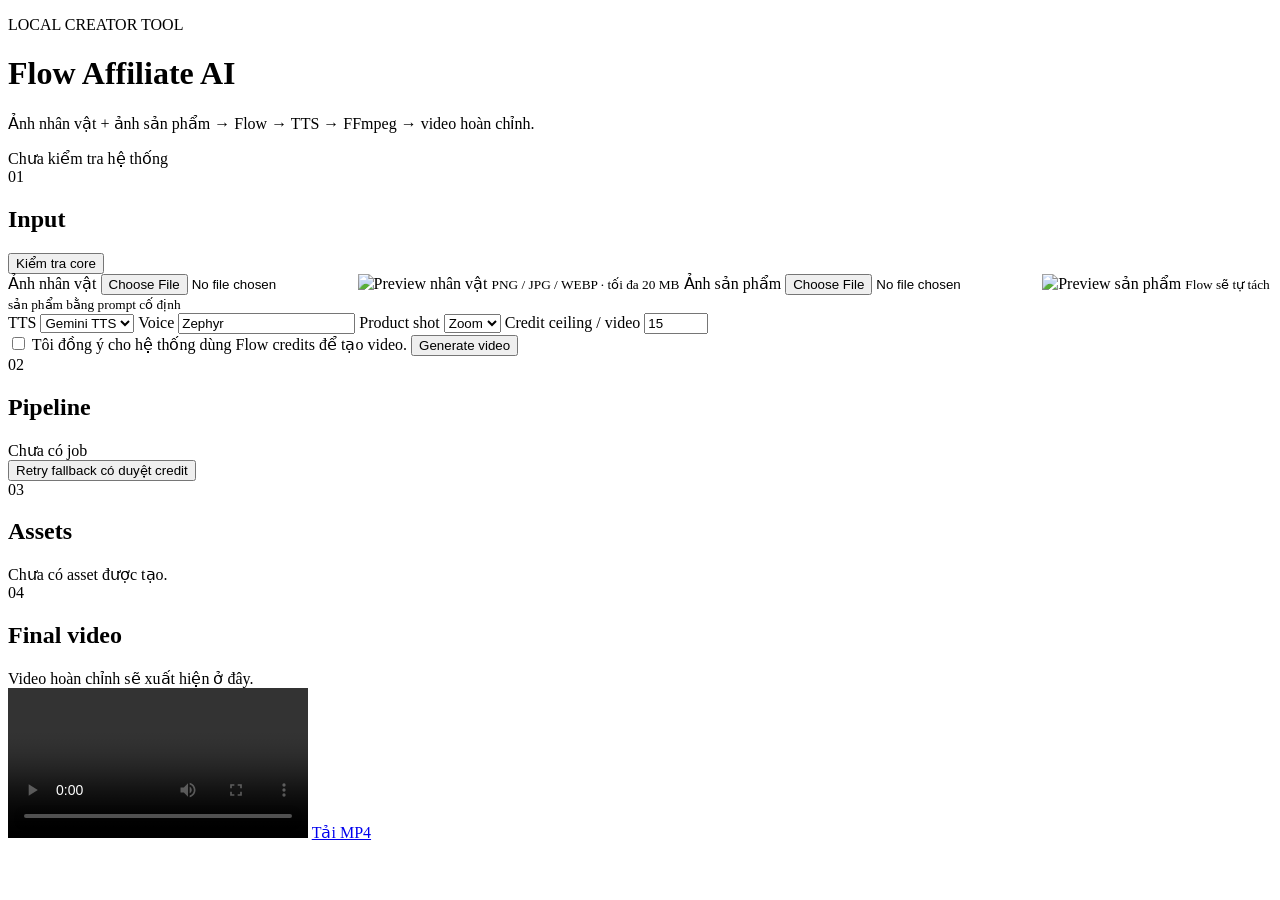
==== src/flow_affiliate_ai/web/static/index.html @ ac3d829d "Add local dashboard UI" ====
<!doctype html>
<html lang="vi">
<head>
  <meta charset="utf-8">
  <meta name="viewport" content="width=device-width, initial-scale=1">
  <title>Flow Affiliate AI</title>
  <link rel="stylesheet" href="/static/styles.css">
</head>
<body>
  <main class="shell">
    <header class="hero">
      <div>
        <p class="eyebrow">LOCAL CREATOR TOOL</p>
        <h1>Flow Affiliate AI</h1>
        <p class="subtitle">Ảnh nhân vật + ảnh sản phẩm → Flow → TTS → FFmpeg → video hoàn chỉnh.</p>
      </div>
      <div id="healthBadge" class="health neutral">Chưa kiểm tra hệ thống</div>
    </header>

    <section class="panel input-panel">
      <div class="section-head">
        <div>
          <span class="step-no">01</span>
          <h2>Input</h2>
        </div>
        <button id="healthButton" class="secondary" type="button">Kiểm tra core</button>
      </div>

      <form id="jobForm">
        <div class="upload-grid">
          <label class="upload-card">
            <span>Ảnh nhân vật</span>
            <input id="character" name="character" type="file" accept="image/png,image/jpeg,image/webp" required>
            <img id="characterPreview" alt="Preview nhân vật">
            <small>PNG / JPG / WEBP · tối đa 20 MB</small>
          </label>

          <label class="upload-card">
            <span>Ảnh sản phẩm</span>
            <input id="product" name="product" type="file" accept="image/png,image/jpeg,image/webp" required>
            <img id="productPreview" alt="Preview sản phẩm">
            <small>Flow sẽ tự tách sản phẩm bằng prompt cố định</small>
          </label>
        </div>

        <div class="controls">
          <label>
            <span>TTS</span>
            <select name="tts_provider" id="ttsProvider">
              <option value="gemini">Gemini TTS</option>
              <option value="edge">Edge TTS</option>
            </select>
          </label>
          <label>
            <span>Voice</span>
            <input name="voice" value="Zephyr">
          </label>
          <label>
            <span>Product shot</span>
            <select name="product_video_style">
              <option value="zoom">Zoom</option>
              <option value="pan">Pan</option>
            </select>
          </label>
          <label>
            <span>Credit ceiling / video</span>
            <input name="max_credit_per_video" type="number" min="0" max="1000" value="15">
          </label>
        </div>

        <label class="credit-check">
          <input id="approveCredits" name="approve_video_credits" type="checkbox" value="true" required>
          <span>Tôi đồng ý cho hệ thống dùng Flow credits để tạo video.</span>
        </label>

        <button id="generateButton" class="primary" type="submit">Generate video</button>
      </form>
    </section>

    <section class="panel">
      <div class="section-head">
        <div>
          <span class="step-no">02</span>
          <h2>Pipeline</h2>
        </div>
        <span id="jobLabel" class="job-label">Chưa có job</span>
      </div>

      <div id="progressGrid" class="progress-grid"></div>
      <div id="errorBox" class="error-box hidden"></div>
      <button id="retryButton" class="warning hidden" type="button">Retry fallback có duyệt credit</button>
    </section>

    <section class="panel">
      <div class="section-head">
        <div>
          <span class="step-no">03</span>
          <h2>Assets</h2>
        </div>
      </div>
      <div id="assetGrid" class="asset-grid empty-state">Chưa có asset được tạo.</div>
    </section>

    <section class="panel final-panel">
      <div class="section-head">
        <div>
          <span class="step-no">04</span>
          <h2>Final video</h2>
        </div>
      </div>
      <div id="finalEmpty" class="empty-state">Video hoàn chỉnh sẽ xuất hiện ở đây.</div>
      <div id="finalWrap" class="final-wrap hidden">
        <video id="finalVideo" controls playsinline></video>
        <a id="downloadFinal" class="primary link-button" href="#">Tải MP4</a>
      </div>
    </section>
  </main>
  <script src="/static/app.js"></script>
</body>
</html>
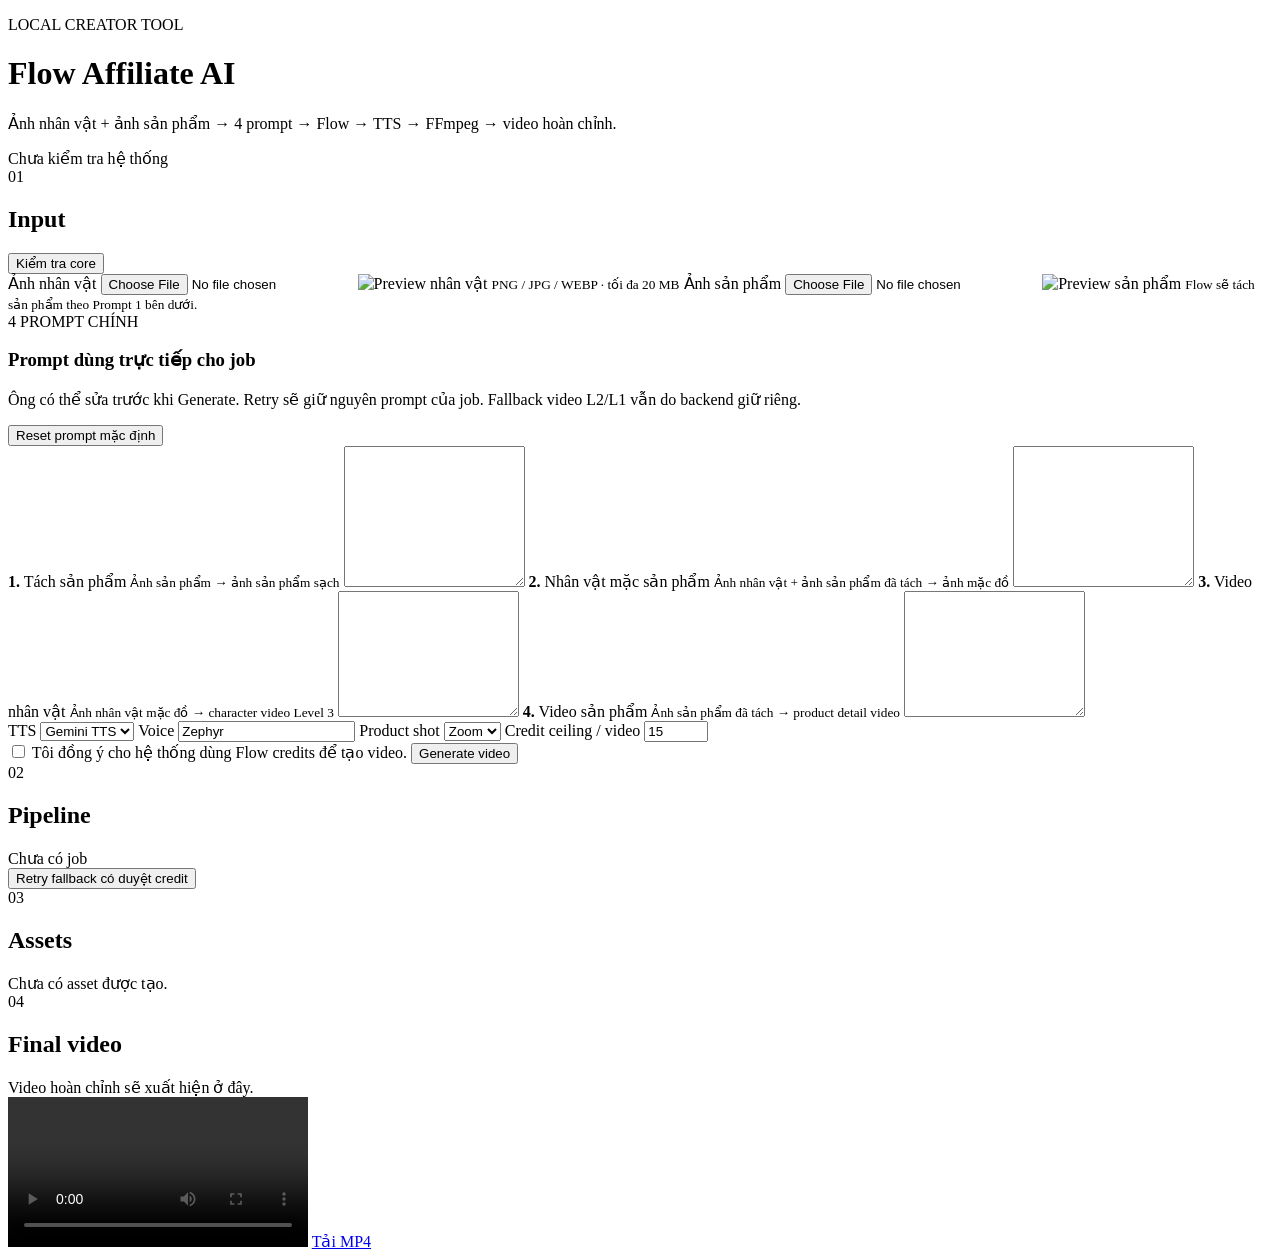
==== commit aef9adda: "Add four editable prompt fields to dashboard" ====
--- a/src/flow_affiliate_ai/web/static/index.html
+++ b/src/flow_affiliate_ai/web/static/index.html
@@ -12,7 +12,7 @@
       <div>
         <p class="eyebrow">LOCAL CREATOR TOOL</p>
         <h1>Flow Affiliate AI</h1>
-        <p class="subtitle">Ảnh nhân vật + ảnh sản phẩm → Flow → TTS → FFmpeg → video hoàn chỉnh.</p>
+        <p class="subtitle">Ảnh nhân vật + ảnh sản phẩm → 4 prompt → Flow → TTS → FFmpeg → video hoàn chỉnh.</p>
       </div>
       <div id="healthBadge" class="health neutral">Chưa kiểm tra hệ thống</div>
     </header>
@@ -39,8 +39,45 @@
             <span>Ảnh sản phẩm</span>
             <input id="product" name="product" type="file" accept="image/png,image/jpeg,image/webp" required>
             <img id="productPreview" alt="Preview sản phẩm">
-            <small>Flow sẽ tự tách sản phẩm bằng prompt cố định</small>
+            <small>Flow sẽ tách sản phẩm theo Prompt 1 bên dưới.</small>
           </label>
+        </div>
+
+        <div class="prompt-section">
+          <div class="prompt-section-head">
+            <div>
+              <span class="prompt-kicker">4 PROMPT CHÍNH</span>
+              <h3>Prompt dùng trực tiếp cho job</h3>
+              <p>Ông có thể sửa trước khi Generate. Retry sẽ giữ nguyên prompt của job. Fallback video L2/L1 vẫn do backend giữ riêng.</p>
+            </div>
+            <button id="resetPromptsButton" class="secondary" type="button">Reset prompt mặc định</button>
+          </div>
+
+          <div class="prompt-grid">
+            <label class="prompt-card">
+              <span><b>1.</b> Tách sản phẩm</span>
+              <small>Ảnh sản phẩm → ảnh sản phẩm sạch</small>
+              <textarea id="extractProductPrompt" name="extract_product_prompt" rows="9" maxlength="8000" required></textarea>
+            </label>
+
+            <label class="prompt-card">
+              <span><b>2.</b> Nhân vật mặc sản phẩm</span>
+              <small>Ảnh nhân vật + ảnh sản phẩm đã tách → ảnh mặc đồ</small>
+              <textarea id="wearProductPrompt" name="wear_product_prompt" rows="9" maxlength="8000" required></textarea>
+            </label>
+
+            <label class="prompt-card">
+              <span><b>3.</b> Video nhân vật</span>
+              <small>Ảnh nhân vật mặc đồ → character video Level 3</small>
+              <textarea id="characterVideoPrompt" name="character_video_prompt" rows="8" maxlength="8000" required></textarea>
+            </label>
+
+            <label class="prompt-card">
+              <span><b>4.</b> Video sản phẩm</span>
+              <small>Ảnh sản phẩm đã tách → product detail video</small>
+              <textarea id="productVideoPrompt" name="product_video_prompt" rows="8" maxlength="8000" required></textarea>
+            </label>
+          </div>
         </div>
 
         <div class="controls">
@@ -57,7 +94,7 @@
           </label>
           <label>
             <span>Product shot</span>
-            <select name="product_video_style">
+            <select name="product_video_style" id="productVideoStyle">
               <option value="zoom">Zoom</option>
               <option value="pan">Pan</option>
             </select>
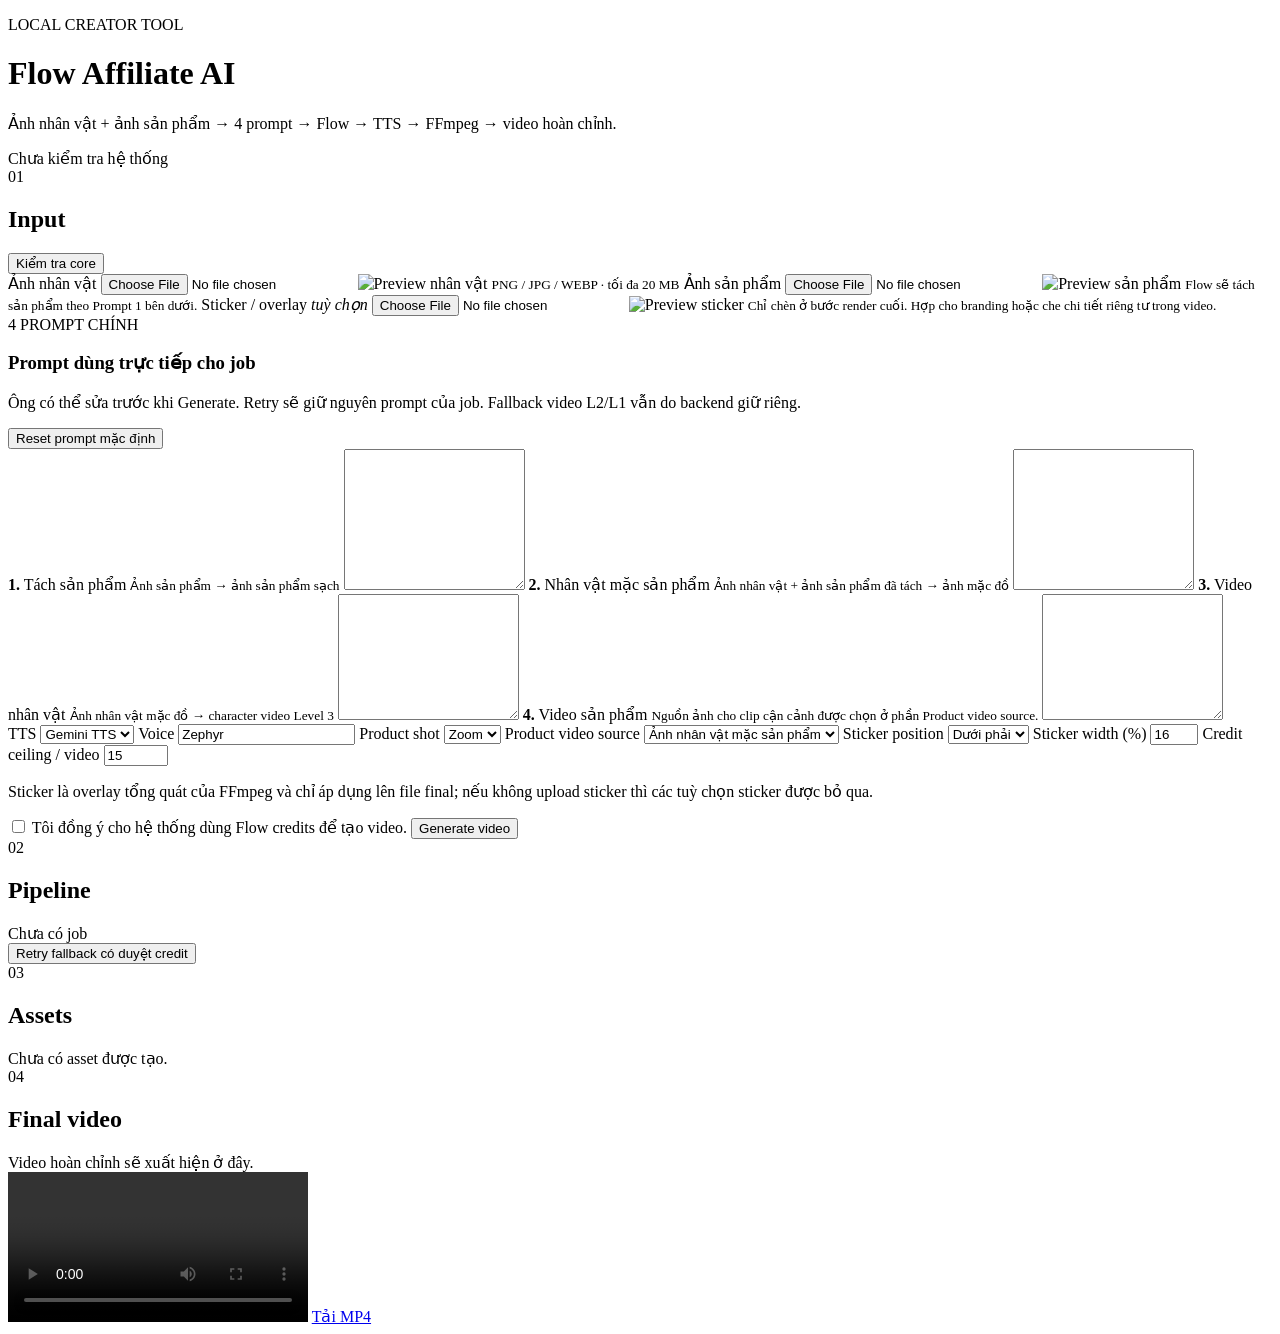
==== commit 1baf29e6: "Add product source and sticker controls to dashboard" ====
--- a/src/flow_affiliate_ai/web/static/index.html
+++ b/src/flow_affiliate_ai/web/static/index.html
@@ -41,6 +41,13 @@
             <img id="productPreview" alt="Preview sản phẩm">
             <small>Flow sẽ tách sản phẩm theo Prompt 1 bên dưới.</small>
           </label>
+
+          <label class="upload-card optional-card">
+            <span>Sticker / overlay <em>tuỳ chọn</em></span>
+            <input id="sticker" name="sticker" type="file" accept="image/png,image/jpeg,image/webp">
+            <img id="stickerPreview" alt="Preview sticker">
+            <small>Chỉ chèn ở bước render cuối. Hợp cho branding hoặc che chi tiết riêng tư trong video.</small>
+          </label>
         </div>
 
         <div class="prompt-section">
@@ -74,7 +81,7 @@
 
             <label class="prompt-card">
               <span><b>4.</b> Video sản phẩm</span>
-              <small>Ảnh sản phẩm đã tách → product detail video</small>
+              <small>Nguồn ảnh cho clip cận cảnh được chọn ở phần Product video source.</small>
               <textarea id="productVideoPrompt" name="product_video_prompt" rows="8" maxlength="8000" required></textarea>
             </label>
           </div>
@@ -100,10 +107,33 @@
             </select>
           </label>
           <label>
+            <span>Product video source</span>
+            <select name="product_video_source" id="productVideoSource">
+              <option value="worn">Ảnh nhân vật mặc sản phẩm</option>
+              <option value="isolated">Ảnh sản phẩm đã tách</option>
+            </select>
+          </label>
+          <label>
+            <span>Sticker position</span>
+            <select name="overlay_position" id="overlayPosition">
+              <option value="bottom-right">Dưới phải</option>
+              <option value="bottom-left">Dưới trái</option>
+              <option value="top-right">Trên phải</option>
+              <option value="top-left">Trên trái</option>
+              <option value="center">Giữa</option>
+            </select>
+          </label>
+          <label>
+            <span>Sticker width (%)</span>
+            <input name="overlay_width_pct" id="overlayWidthPct" type="number" min="1" max="50" step="1" value="16">
+          </label>
+          <label>
             <span>Credit ceiling / video</span>
             <input name="max_credit_per_video" type="number" min="0" max="1000" value="15">
           </label>
         </div>
+
+        <p class="render-note">Sticker là overlay tổng quát của FFmpeg và chỉ áp dụng lên file final; nếu không upload sticker thì các tuỳ chọn sticker được bỏ qua.</p>
 
         <label class="credit-check">
           <input id="approveCredits" name="approve_video_credits" type="checkbox" value="true" required>
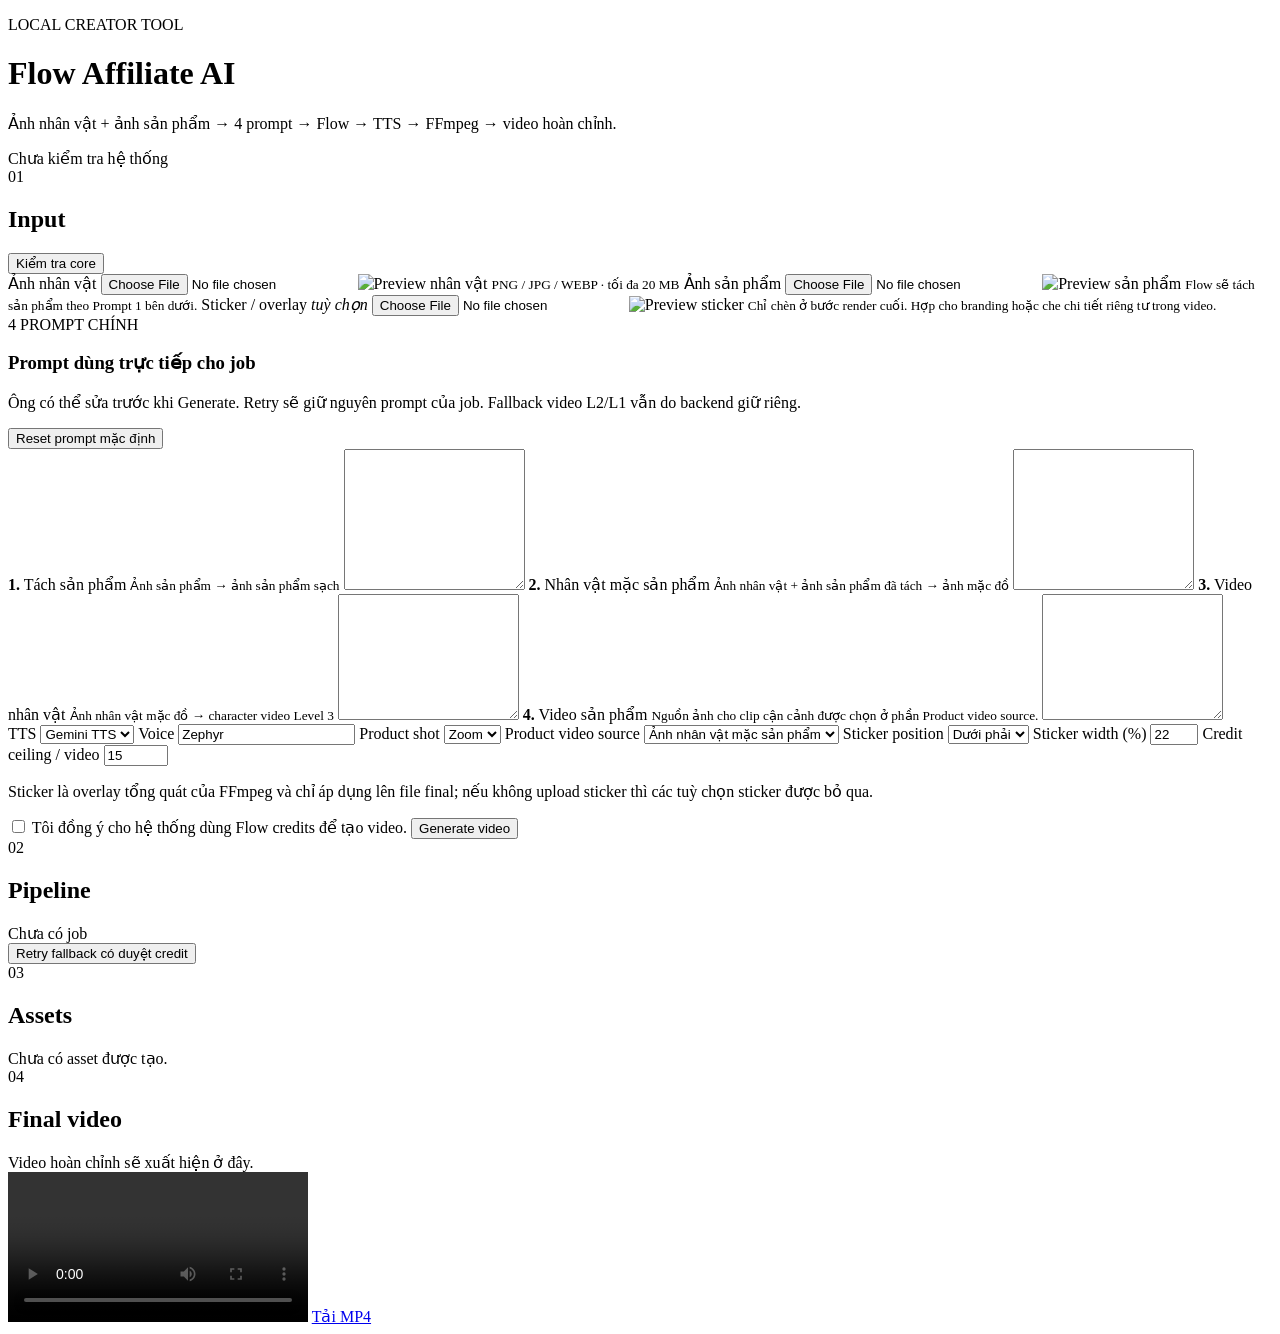
==== commit e2787128: "fix: remove black side borders, expand voice script, and align sticker overlay - Replace scale decre" ====
--- a/src/flow_affiliate_ai/web/static/index.html
+++ b/src/flow_affiliate_ai/web/static/index.html
@@ -125,7 +125,7 @@
           </label>
           <label>
             <span>Sticker width (%)</span>
-            <input name="overlay_width_pct" id="overlayWidthPct" type="number" min="1" max="50" step="1" value="16">
+            <input name="overlay_width_pct" id="overlayWidthPct" type="number" min="1" max="50" step="1" value="22">
           </label>
           <label>
             <span>Credit ceiling / video</span>
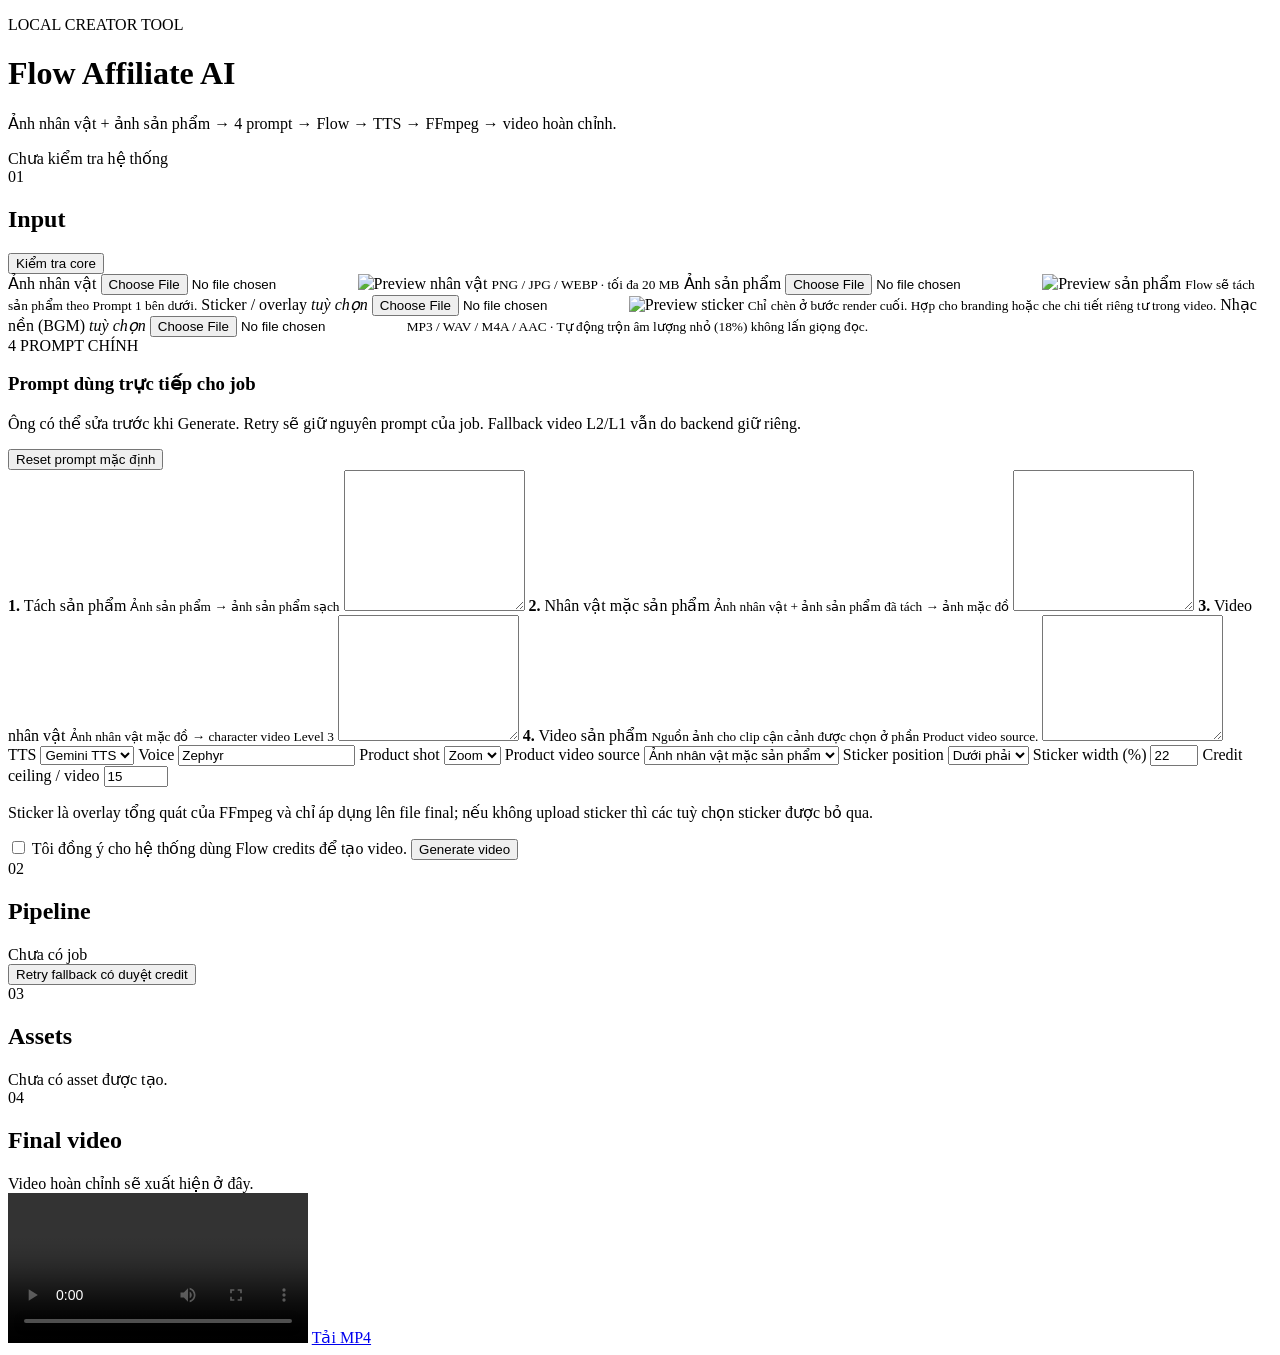
==== commit 58bc2aa4: "feat: add optional background music (BGM) upload support in web UI with low volume mixing (18%)" ====
--- a/src/flow_affiliate_ai/web/static/index.html
+++ b/src/flow_affiliate_ai/web/static/index.html
@@ -47,6 +47,12 @@
             <input id="sticker" name="sticker" type="file" accept="image/png,image/jpeg,image/webp">
             <img id="stickerPreview" alt="Preview sticker">
             <small>Chỉ chèn ở bước render cuối. Hợp cho branding hoặc che chi tiết riêng tư trong video.</small>
+          </label>
+
+          <label class="upload-card optional-card">
+            <span>Nhạc nền (BGM) <em>tuỳ chọn</em></span>
+            <input id="music" name="music" type="file" accept="audio/mp3,audio/mpeg,audio/wav,audio/m4a,audio/aac,audio/ogg">
+            <small id="musicLabel">MP3 / WAV / M4A / AAC · Tự động trộn âm lượng nhỏ (18%) không lấn giọng đọc.</small>
           </label>
         </div>
 
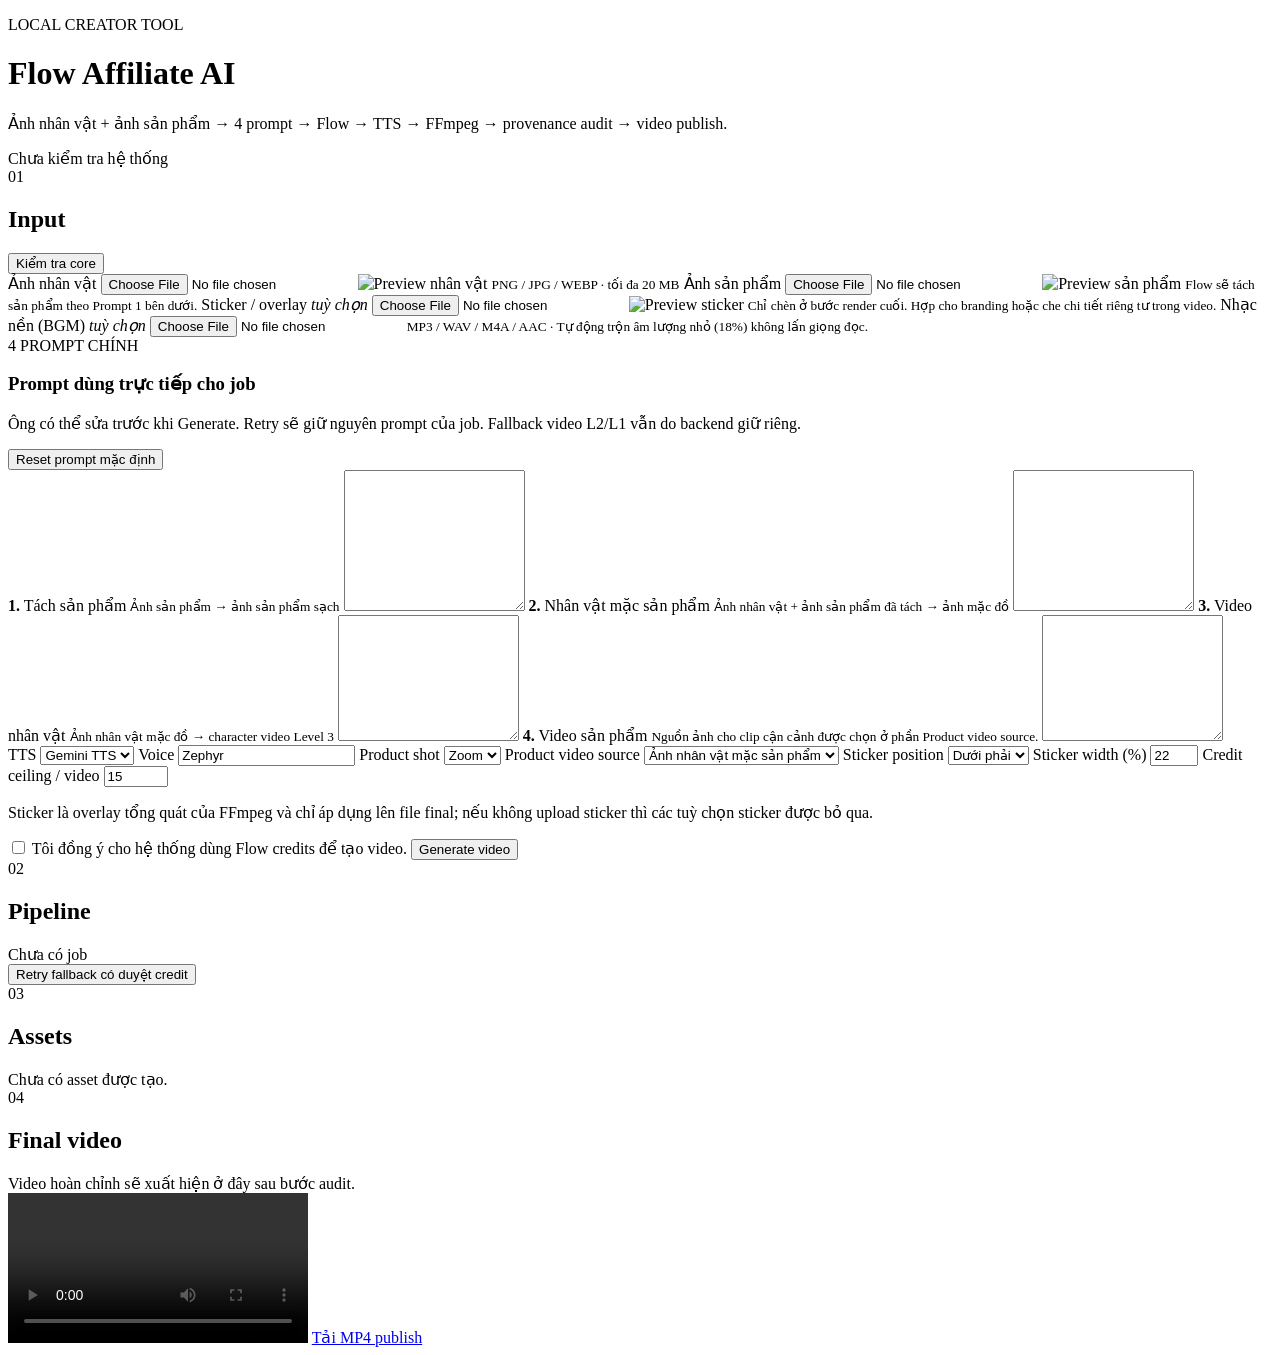
==== commit c285d42a: "Show provenance audit status in final dashboard panel" ====
--- a/src/flow_affiliate_ai/web/static/index.html
+++ b/src/flow_affiliate_ai/web/static/index.html
@@ -12,7 +12,7 @@
       <div>
         <p class="eyebrow">LOCAL CREATOR TOOL</p>
         <h1>Flow Affiliate AI</h1>
-        <p class="subtitle">Ảnh nhân vật + ảnh sản phẩm → 4 prompt → Flow → TTS → FFmpeg → video hoàn chỉnh.</p>
+        <p class="subtitle">Ảnh nhân vật + ảnh sản phẩm → 4 prompt → Flow → TTS → FFmpeg → provenance audit → video publish.</p>
       </div>
       <div id="healthBadge" class="health neutral">Chưa kiểm tra hệ thống</div>
     </header>
@@ -181,10 +181,11 @@
           <h2>Final video</h2>
         </div>
       </div>
-      <div id="finalEmpty" class="empty-state">Video hoàn chỉnh sẽ xuất hiện ở đây.</div>
+      <p id="auditSummary" class="render-note hidden"></p>
+      <div id="finalEmpty" class="empty-state">Video hoàn chỉnh sẽ xuất hiện ở đây sau bước audit.</div>
       <div id="finalWrap" class="final-wrap hidden">
         <video id="finalVideo" controls playsinline></video>
-        <a id="downloadFinal" class="primary link-button" href="#">Tải MP4</a>
+        <a id="downloadFinal" class="primary link-button" href="#">Tải MP4 publish</a>
       </div>
     </section>
   </main>
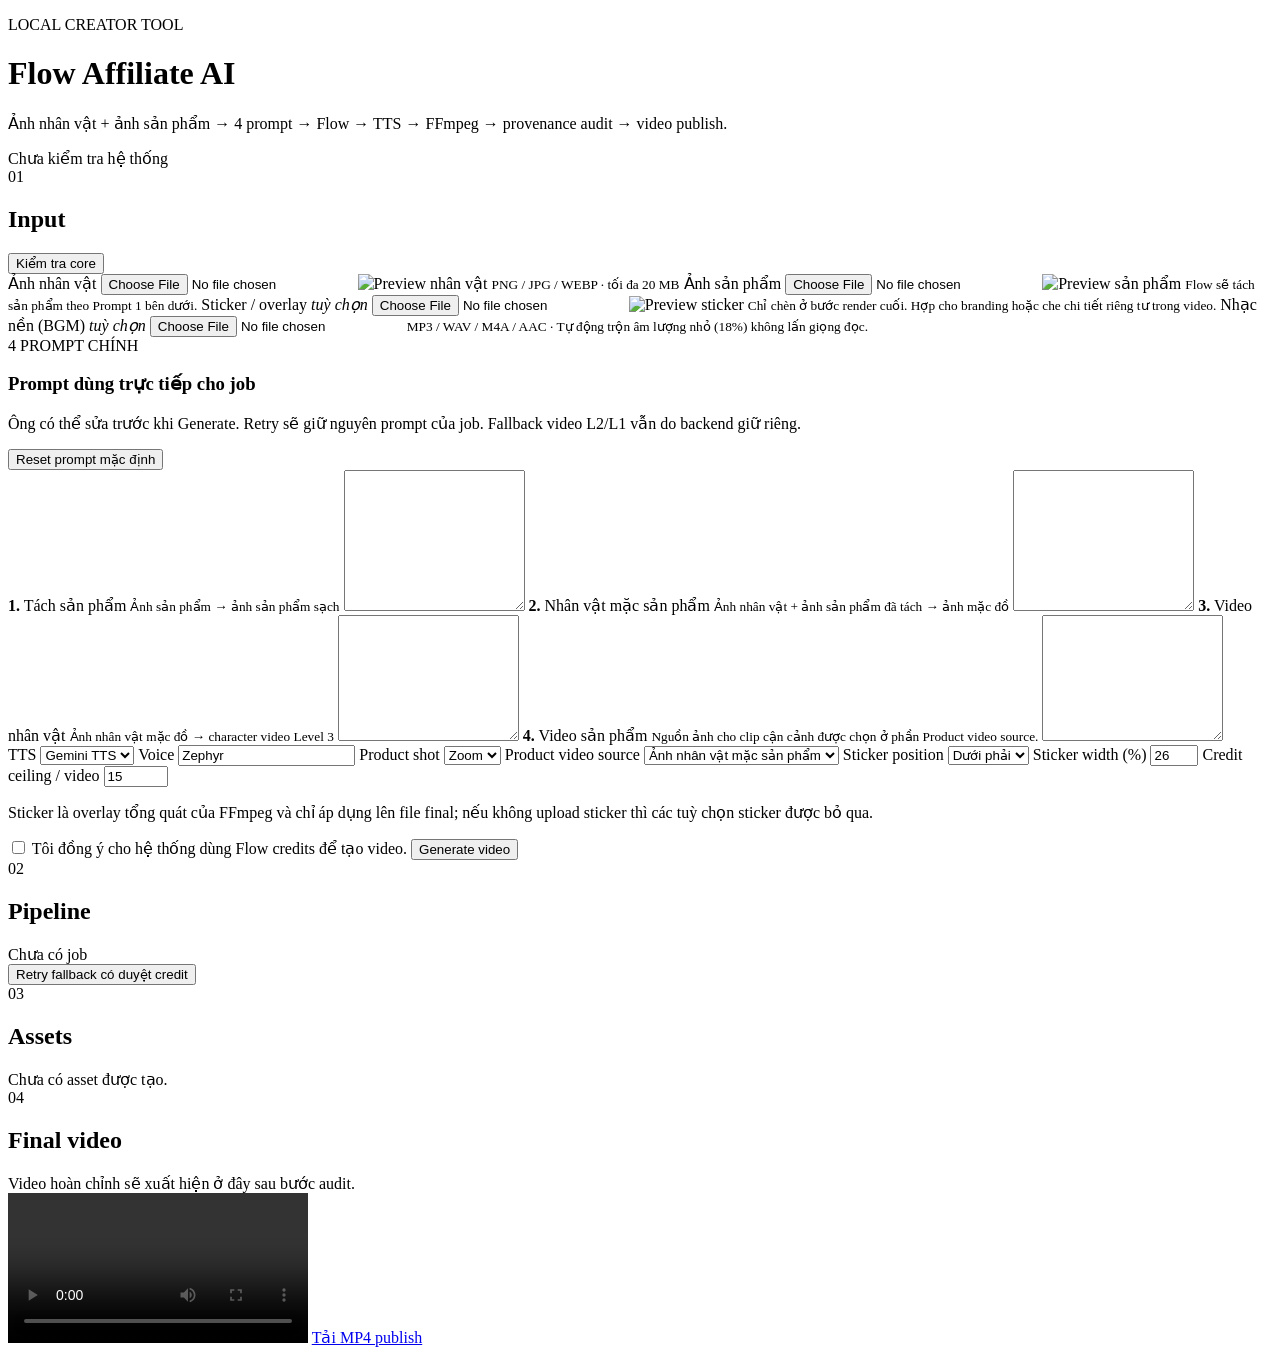
==== commit 337e68ac: "fix: adjust sticker positioning to 26% width and 40px margin to completely cover Google Flow waterma" ====
--- a/src/flow_affiliate_ai/web/static/index.html
+++ b/src/flow_affiliate_ai/web/static/index.html
@@ -131,7 +131,7 @@
           </label>
           <label>
             <span>Sticker width (%)</span>
-            <input name="overlay_width_pct" id="overlayWidthPct" type="number" min="1" max="50" step="1" value="22">
+            <input name="overlay_width_pct" id="overlayWidthPct" type="number" min="1" max="50" step="1" value="26">
           </label>
           <label>
             <span>Credit ceiling / video</span>
